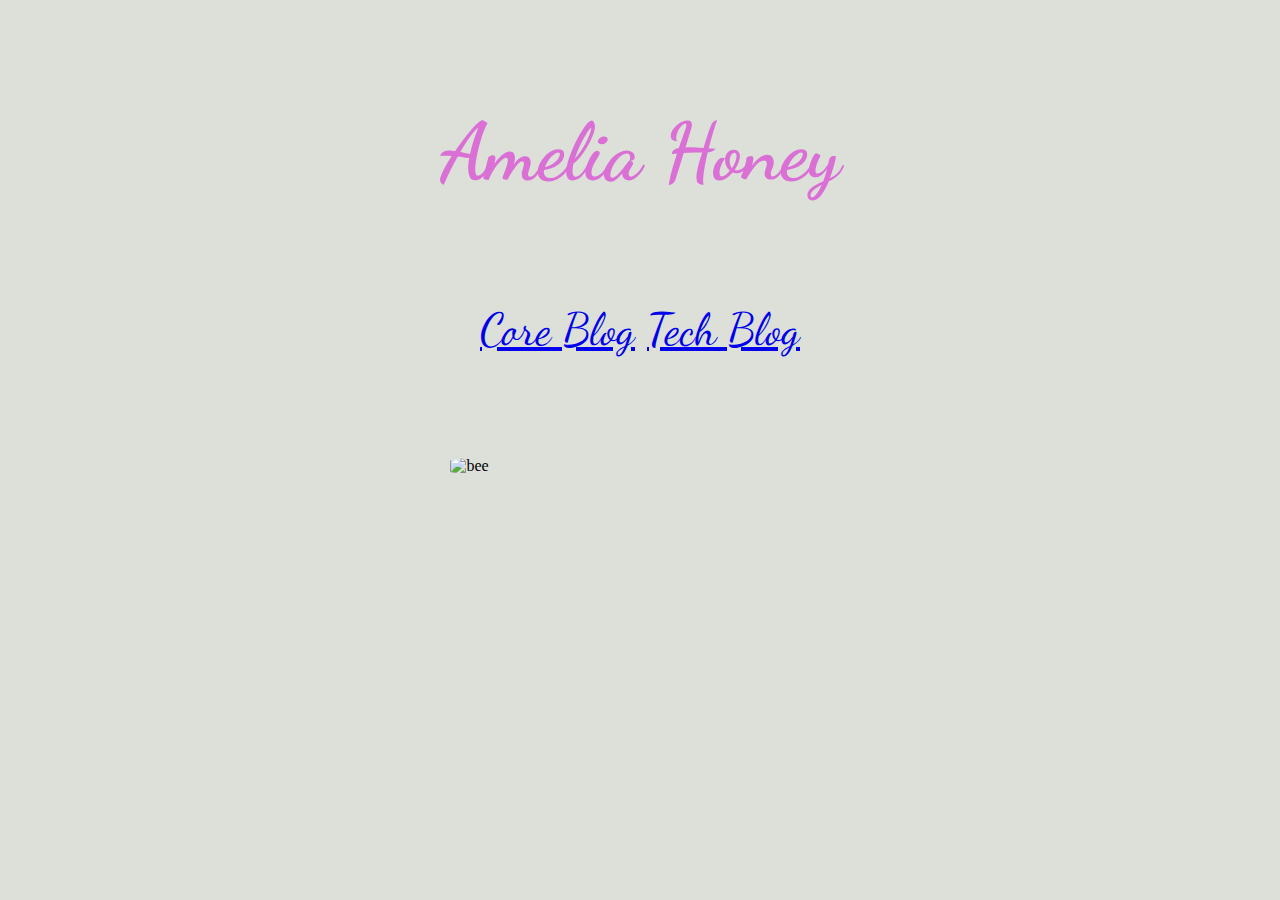
==== index.html @ 0c6e724c "replace photo with bee" ====
<!DOCTYPE html>
<html lang="en">
    <head>
        <meta charset="UTF-8">
        <meta name="viewport" content="width=device-width, initial-scale=1.0">
        <meta http-equiv="X-UA-Compatible" content="ie=edge">
        <link rel="stylesheet" href="styles/main.css" type="text/css">
        <title>Bee Town</title>
    </head>
    
  <body>
    <script>alert("Welcome to Bee Town, babe!")</script>
    <h1 id="my-name" class="heading">Amelia Honey</h1>

    <div class="heading">
    <a href="core.html">Core Blog</a>

    <a href="tech.html">Tech Blog</a> 
    </div>

   
      <img id="profile" src="https://www.istockphoto.com/photo/bee-gm1033327956-276727720" alt="bee">
   
    

  </body>
</html>
---- styles/main.css ----
@import url('https://fonts.googleapis.com/css2?family=Dancing+Script:wght@500&family=Nanum+Gothic&display=swap');

body {
    background-color: #dce0d9;
}
.main-text {
    font-family: Nanum Gothic;
    font-size: 20px;
    margin-top: 20px;
    margin-right: 40px;
    margin-bottom: 20px;
    margin-left: 40px;
}
#profile {
    display: block;
    margin-top: 50px;
    margin-bottom: 50px;
    margin-left: auto;
    margin-right: auto;
    width: 30%;
    border-radius: 20%;
  }

.heading {
    font-family: Dancing Script;
    font-size: 45px;
    margin-left: auto;
    margin-right: auto;
    padding-left: 50px;
    padding-right:50px;
    padding-bottom: 50px;
    color:orchid;
    text-align: center;
}
.red-text {
    color: #c62e65
}
#my-name {
    font-family: Dancing Script;
    font-size: 80px;
    margin-left: auto;
    margin-right: auto;
    padding: 50px;
    color: orchid;
    text-align: center;
}
.screenshot {
    margin: 40px;
    width: 50%;
}
.main-content {
    max-width: 50%;
    color: #eBa6a9;
    align-items: center;
}
.dumb-content {
    align-items: center;
    margin: 20px;
}
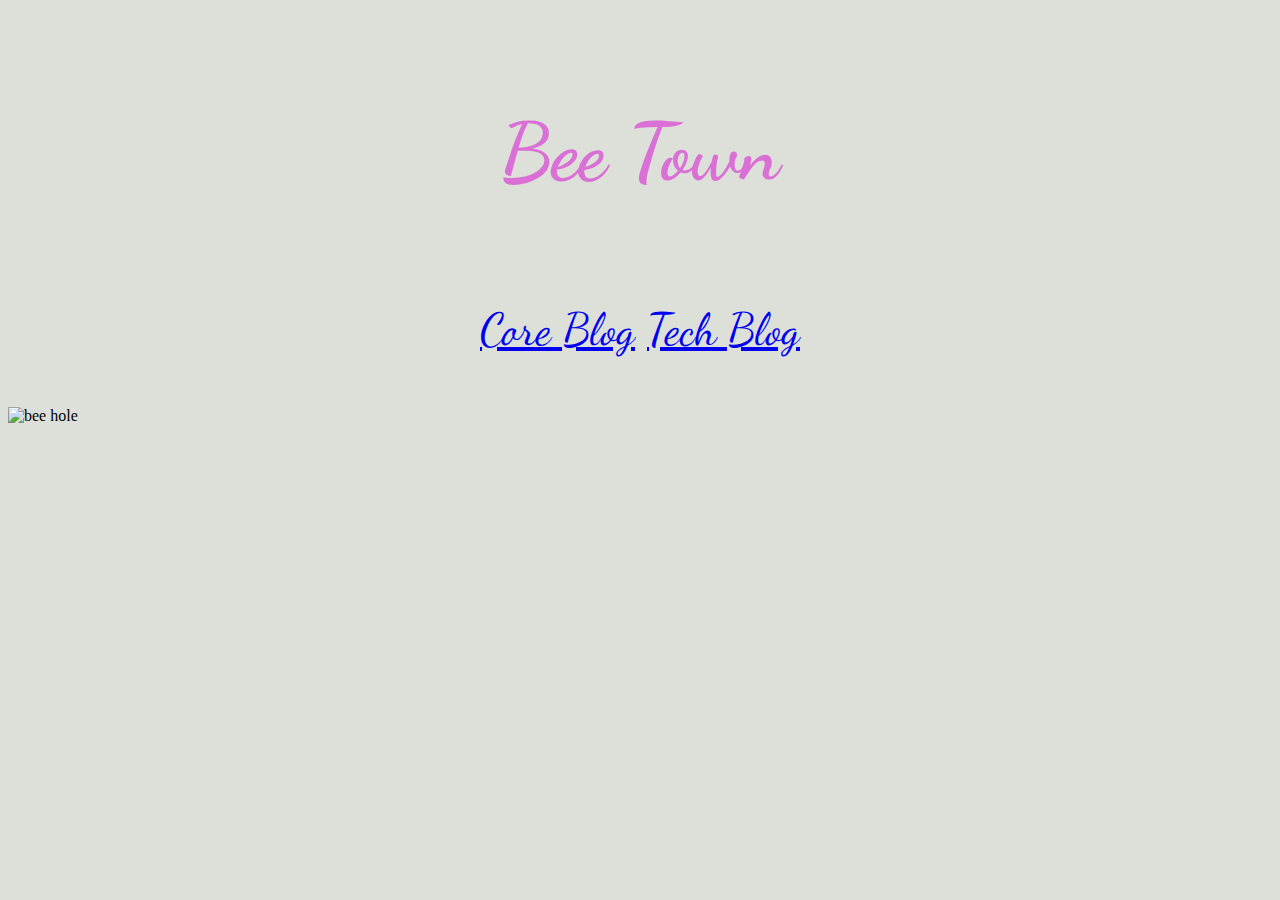
==== commit 3af202e3: "change main heading" ====
--- a/index.html
+++ b/index.html
@@ -10,7 +10,7 @@
     
   <body>
     <script>alert("Welcome to Bee Town, babe!")</script>
-    <h1 id="my-name" class="heading">Amelia Honey</h1>
+    <h1 id="my-name" class="heading">Bee Town</h1>
 
     <div class="heading">
     <a href="core.html">Core Blog</a>
@@ -19,7 +19,7 @@
     </div>
 
    
-      <img id="profile" src="https://www.istockphoto.com/photo/bee-gm1033327956-276727720" alt="bee">
+      <img src="https://unsplash.com/photos/EmwhXkCiMiA" alt="bee hole">
    
     
 
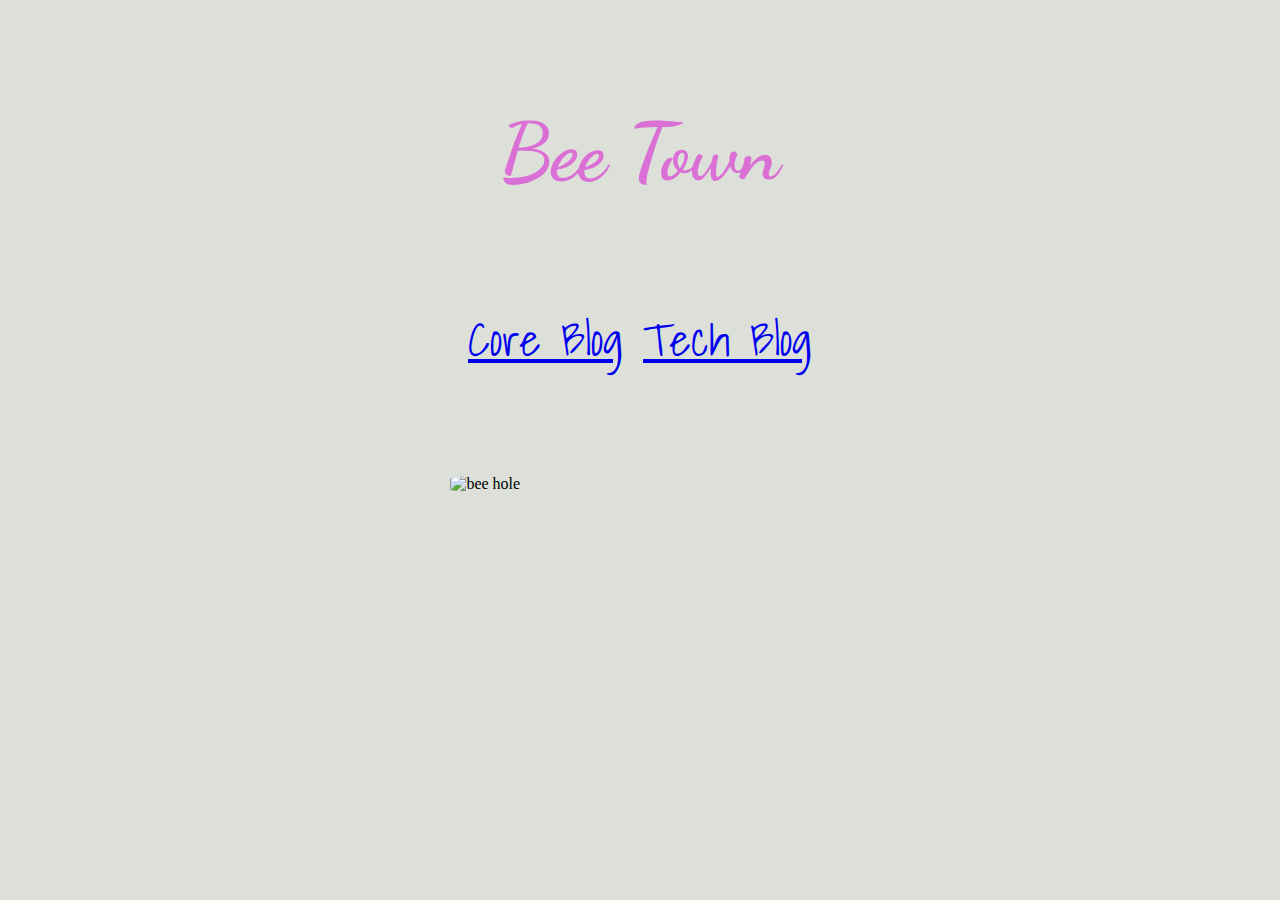
==== commit 569ab6cc: "add bee photo" ====
--- a/index.html
+++ b/index.html
@@ -19,7 +19,7 @@
     </div>
 
    
-      <img src="https://unsplash.com/photos/EmwhXkCiMiA" alt="bee hole">
+    <img id="profile" src="https://i.ibb.co/NLnbDnF/boba-jaglicic-Emwh-Xk-Ci-Mi-A-unsplash.jpg" alt="bee hole">
    
     
 
--- a/styles/main.css
+++ b/styles/main.css
@@ -1,5 +1,5 @@
 @import url('https://fonts.googleapis.com/css2?family=Dancing+Script:wght@500&family=Nanum+Gothic&display=swap');
-
+@import url('https://fonts.googleapis.com/css2?family=Shadows+Into+Light&display=swap');
 body {
     background-color: #dce0d9;
 }
@@ -22,7 +22,7 @@
   }
 
 .heading {
-    font-family: Dancing Script;
+    font-family: Shadows Into Light;
     font-size: 45px;
     margin-left: auto;
     margin-right: auto;
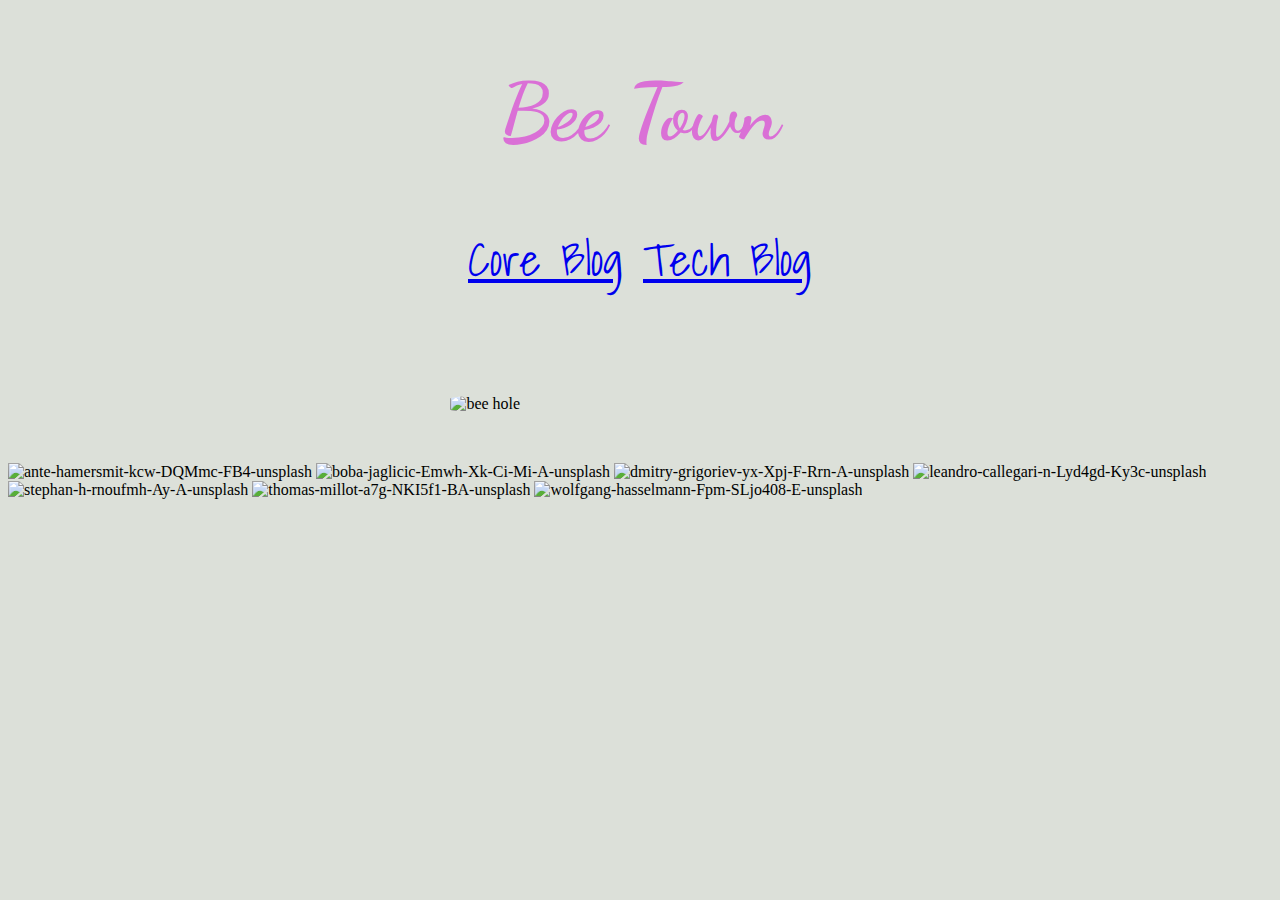
==== commit 6dfc0898: "add lots of bees" ====
--- a/index.html
+++ b/index.html
@@ -10,7 +10,7 @@
     
   <body>
     <script>alert("Welcome to Bee Town, babe!")</script>
-    <h1 id="my-name" class="heading">Bee Town</h1>
+    <h1 id="my-name">Bee Town</h1>
 
     <div class="heading">
     <a href="core.html">Core Blog</a>
@@ -20,6 +20,13 @@
 
    
     <img id="profile" src="https://i.ibb.co/NLnbDnF/boba-jaglicic-Emwh-Xk-Ci-Mi-A-unsplash.jpg" alt="bee hole">
+    <img src="https://i.ibb.co/m5DFpcT/ante-hamersmit-kcw-DQMmc-FB4-unsplash.jpg" alt="ante-hamersmit-kcw-DQMmc-FB4-unsplash" border="0">
+<img src="https://i.ibb.co/NLnbDnF/boba-jaglicic-Emwh-Xk-Ci-Mi-A-unsplash.jpg" alt="boba-jaglicic-Emwh-Xk-Ci-Mi-A-unsplash" border="0">
+<img src="https://i.ibb.co/m5TWfCf/dmitry-grigoriev-yx-Xpj-F-Rrn-A-unsplash.jpg" alt="dmitry-grigoriev-yx-Xpj-F-Rrn-A-unsplash" border="0">
+<img src="https://i.ibb.co/4MKyJCM/leandro-callegari-n-Lyd4gd-Ky3c-unsplash.jpg" alt="leandro-callegari-n-Lyd4gd-Ky3c-unsplash" border="0">
+<img src="https://i.ibb.co/JCcWZDT/stephan-h-rnoufmh-Ay-A-unsplash.jpg" alt="stephan-h-rnoufmh-Ay-A-unsplash" border="0">
+<img src="https://i.ibb.co/LQQWFMY/thomas-millot-a7g-NKI5f1-BA-unsplash.jpg" alt="thomas-millot-a7g-NKI5f1-BA-unsplash" border="0">
+<img src="https://i.ibb.co/Rgdp5gh/wolfgang-hasselmann-Fpm-SLjo408-E-unsplash.jpg" alt="wolfgang-hasselmann-Fpm-SLjo408-E-unsplash" border="0">
    
     
 
--- a/styles/main.css
+++ b/styles/main.css
@@ -40,7 +40,7 @@
     font-size: 80px;
     margin-left: auto;
     margin-right: auto;
-    padding: 50px;
+    padding: 10px;
     color: orchid;
     text-align: center;
 }
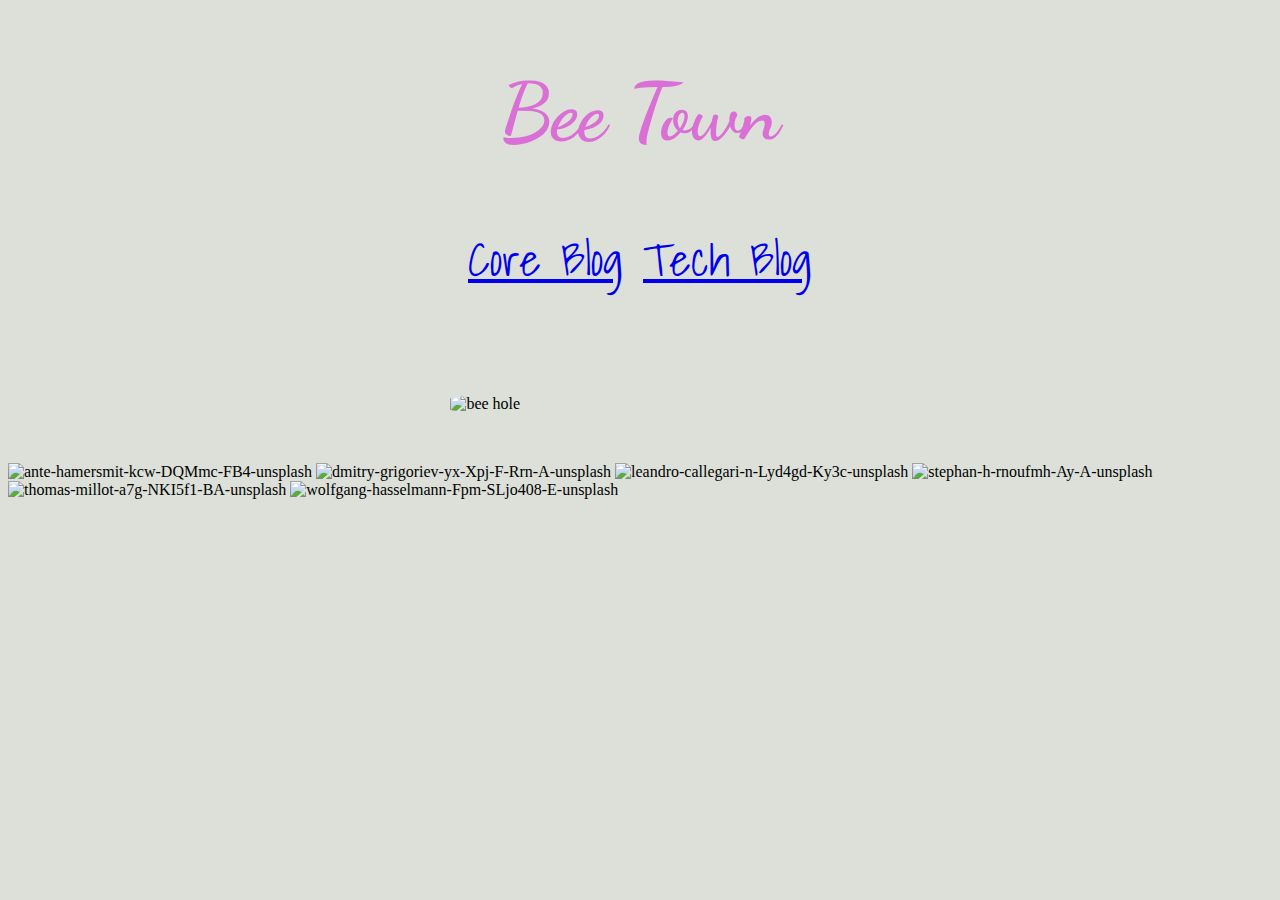
==== commit 22c2c722: "remove duplicate image" ====
--- a/index.html
+++ b/index.html
@@ -21,7 +21,6 @@
    
     <img id="profile" src="https://i.ibb.co/NLnbDnF/boba-jaglicic-Emwh-Xk-Ci-Mi-A-unsplash.jpg" alt="bee hole">
     <img src="https://i.ibb.co/m5DFpcT/ante-hamersmit-kcw-DQMmc-FB4-unsplash.jpg" alt="ante-hamersmit-kcw-DQMmc-FB4-unsplash" border="0">
-<img src="https://i.ibb.co/NLnbDnF/boba-jaglicic-Emwh-Xk-Ci-Mi-A-unsplash.jpg" alt="boba-jaglicic-Emwh-Xk-Ci-Mi-A-unsplash" border="0">
 <img src="https://i.ibb.co/m5TWfCf/dmitry-grigoriev-yx-Xpj-F-Rrn-A-unsplash.jpg" alt="dmitry-grigoriev-yx-Xpj-F-Rrn-A-unsplash" border="0">
 <img src="https://i.ibb.co/4MKyJCM/leandro-callegari-n-Lyd4gd-Ky3c-unsplash.jpg" alt="leandro-callegari-n-Lyd4gd-Ky3c-unsplash" border="0">
 <img src="https://i.ibb.co/JCcWZDT/stephan-h-rnoufmh-Ay-A-unsplash.jpg" alt="stephan-h-rnoufmh-Ay-A-unsplash" border="0">
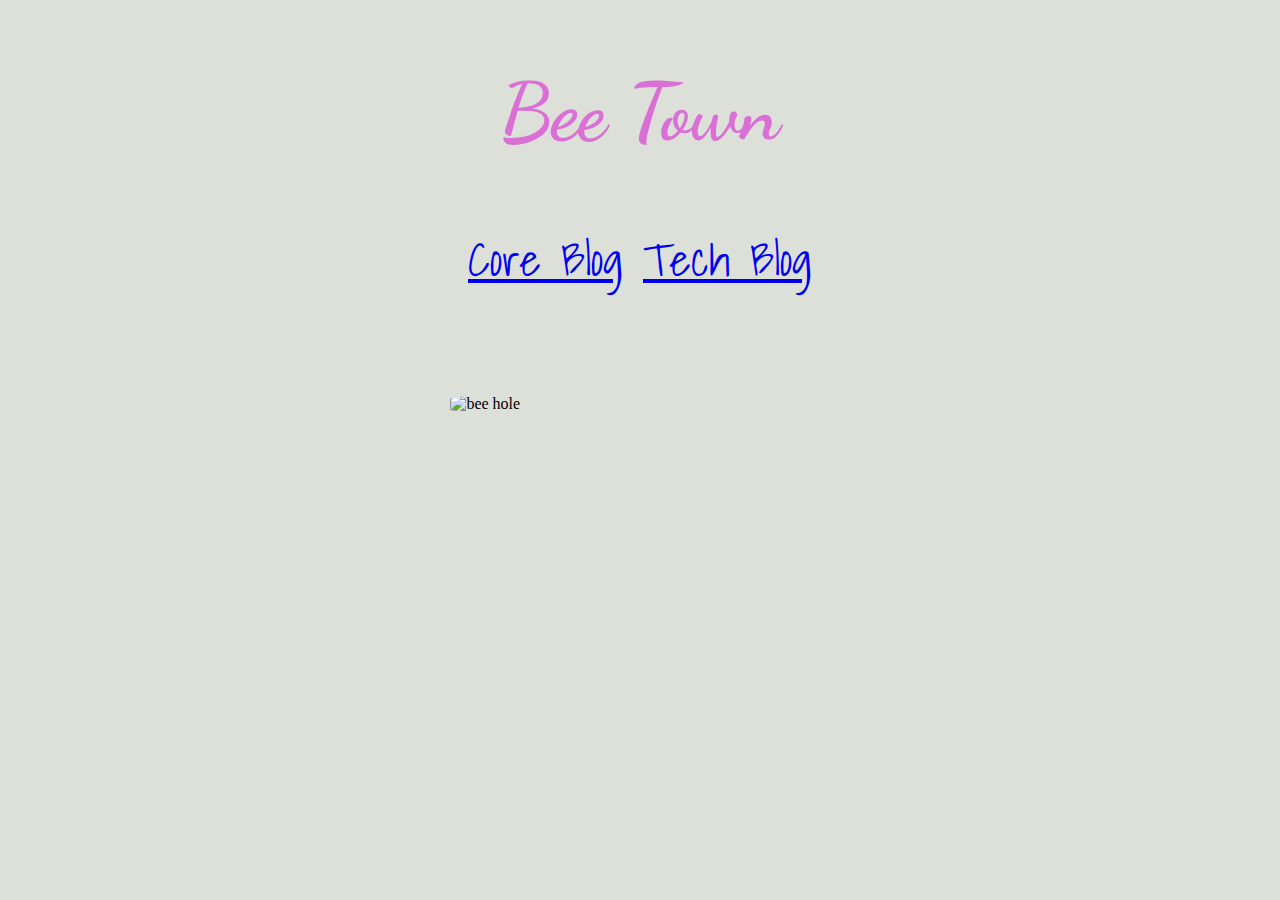
==== commit 24025c2d: "remove excess images" ====
--- a/index.html
+++ b/index.html
@@ -1,33 +1,22 @@
 <!DOCTYPE html>
 <html lang="en">
-    <head>
-        <meta charset="UTF-8">
-        <meta name="viewport" content="width=device-width, initial-scale=1.0">
-        <meta http-equiv="X-UA-Compatible" content="ie=edge">
-        <link rel="stylesheet" href="styles/main.css" type="text/css">
-        <title>Bee Town</title>
-    </head>
+<head>
+  <meta charset="UTF-8">
+  <meta name="viewport" content="width=device-width, initial-scale=1.0">
+  <meta http-equiv="X-UA-Compatible" content="ie=edge">
+  <link rel="stylesheet" href="styles/main.css" type="text/css">
+  <title>Bee Town</title>
+</head>
     
-  <body>
-    <script>alert("Welcome to Bee Town, babe!")</script>
-    <h1 id="my-name">Bee Town</h1>
+<body>
+  <script>alert("Welcome to Bee Town, babe!")</script>
+  <h1 id="my-name">Bee Town</h1>
+  <div class="heading">
+    <a href="core.html">Core Blog</a>
+    <a href="tech.html">Tech Blog</a> 
+  </div>
 
-    <div class="heading">
-    <a href="core.html">Core Blog</a>
-
-    <a href="tech.html">Tech Blog</a> 
-    </div>
-
+  <img id="profile" src="https://i.ibb.co/NLnbDnF/boba-jaglicic-Emwh-Xk-Ci-Mi-A-unsplash.jpg" alt="bee hole">
    
-    <img id="profile" src="https://i.ibb.co/NLnbDnF/boba-jaglicic-Emwh-Xk-Ci-Mi-A-unsplash.jpg" alt="bee hole">
-    <img src="https://i.ibb.co/m5DFpcT/ante-hamersmit-kcw-DQMmc-FB4-unsplash.jpg" alt="ante-hamersmit-kcw-DQMmc-FB4-unsplash" border="0">
-<img src="https://i.ibb.co/m5TWfCf/dmitry-grigoriev-yx-Xpj-F-Rrn-A-unsplash.jpg" alt="dmitry-grigoriev-yx-Xpj-F-Rrn-A-unsplash" border="0">
-<img src="https://i.ibb.co/4MKyJCM/leandro-callegari-n-Lyd4gd-Ky3c-unsplash.jpg" alt="leandro-callegari-n-Lyd4gd-Ky3c-unsplash" border="0">
-<img src="https://i.ibb.co/JCcWZDT/stephan-h-rnoufmh-Ay-A-unsplash.jpg" alt="stephan-h-rnoufmh-Ay-A-unsplash" border="0">
-<img src="https://i.ibb.co/LQQWFMY/thomas-millot-a7g-NKI5f1-BA-unsplash.jpg" alt="thomas-millot-a7g-NKI5f1-BA-unsplash" border="0">
-<img src="https://i.ibb.co/Rgdp5gh/wolfgang-hasselmann-Fpm-SLjo408-E-unsplash.jpg" alt="wolfgang-hasselmann-Fpm-SLjo408-E-unsplash" border="0">
-   
-    
-
-  </body>
+</body>
 </html>